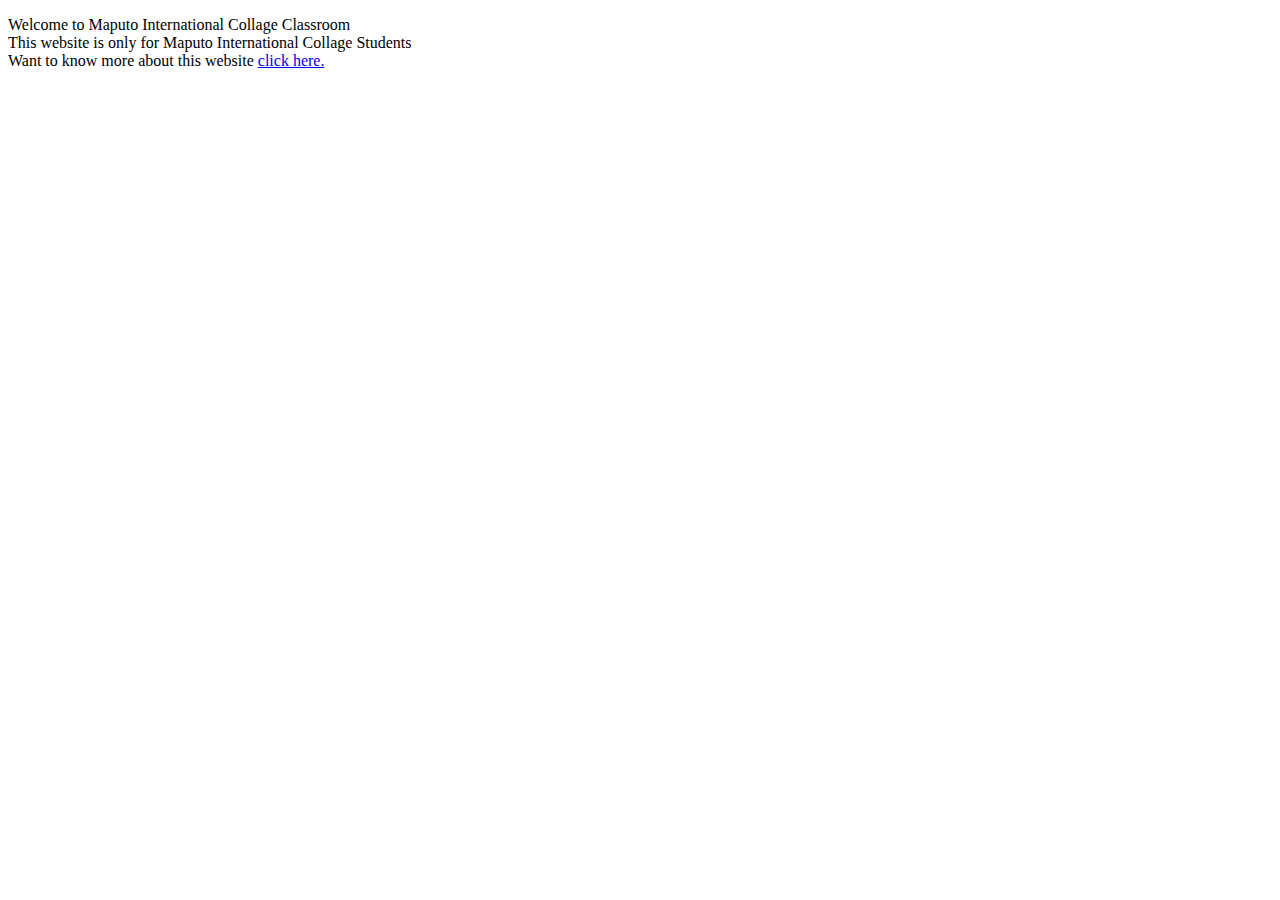
==== index.html @ ebc82257 "Add files via upload" ====
<!DOCTYPE html>
<html lang="en">
<head>
    <title>Home Page</title>
    <meta charset="utf-8">
    <meta name="viewport" content="width=device-width, initial-scale=1">    
    <link rel="icon" href="./Assets/Icon/icon.jpg" type="image/jpg">
    <meta content="title" content="Home Page">
    <meta name="description" content="Maputo International Collage Private Classroom">
    <meta content="author" content="Maputo International Collage">
    <meta content="keywords" content="MIC Classroom, Maputo International Collage Classroom">
<!--Load Files need for this page-->
    <script src="./Js/home.js"  ></script>
    <link rel="stylesheet" href="./Css/home.css" type="text/css">
</head>
<body>
<p>Welcome to Maputo International Collage Classroom<br>This website is only for Maputo International Collage Students<br>Want to know more about this website <a href="about.html">click here.</a></p>
</body>
</html>
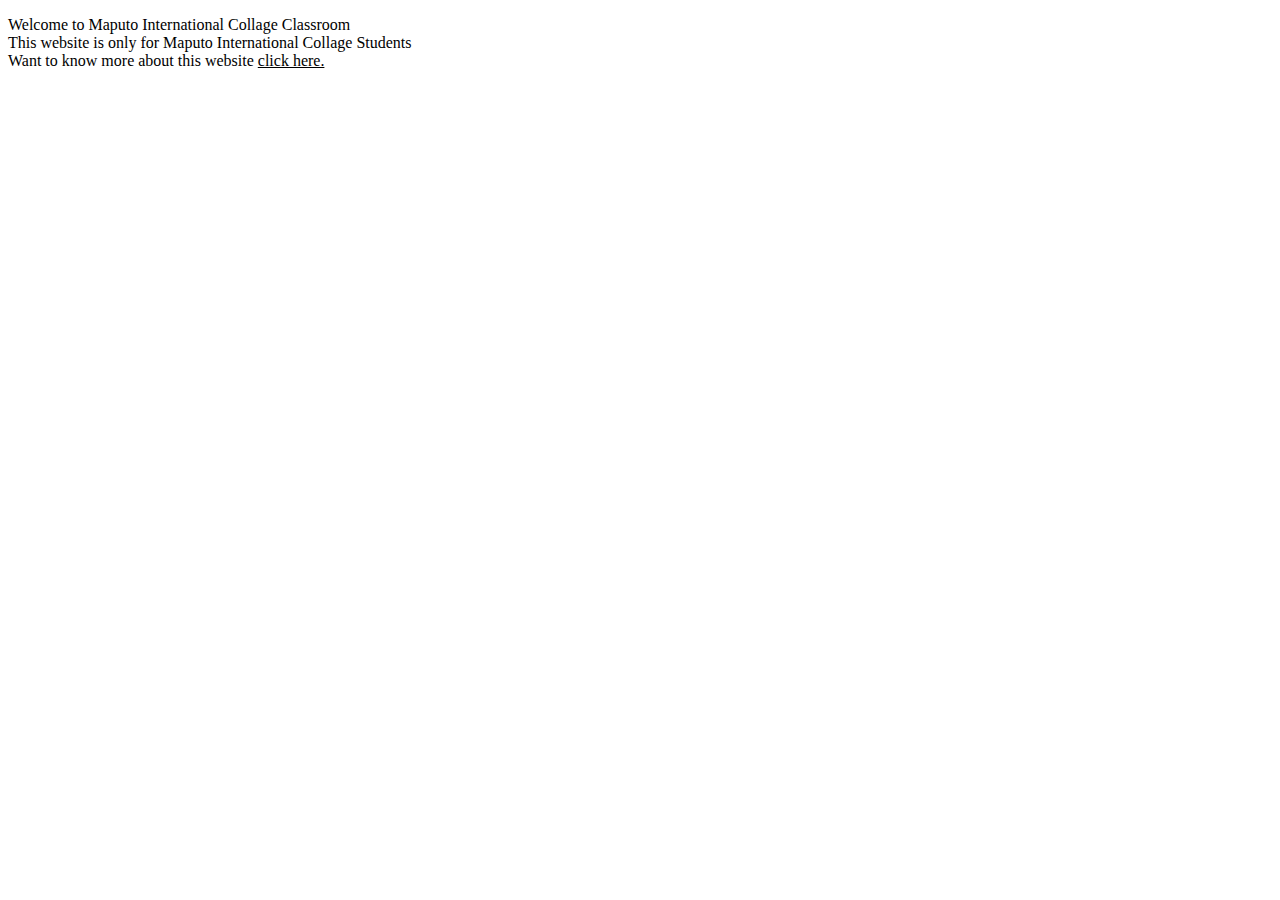
==== commit 6337c81a: "Update" ====
--- a/index.html
+++ b/index.html
@@ -6,14 +6,23 @@
     <meta name="viewport" content="width=device-width, initial-scale=1">    
     <link rel="icon" href="./Assets/Icon/icon.jpg" type="image/jpg">
     <meta content="title" content="Home Page">
-    <meta name="description" content="Maputo International Collage Private Classroom">
-    <meta content="author" content="Maputo International Collage">
+    <meta name="description" content="Maputo International Collage Classroom">
+    <meta content="author" content="Maputo International Collage Student">
     <meta content="keywords" content="MIC Classroom, Maputo International Collage Classroom">
 <!--Load Files need for this page-->
     <script src="./Js/home.js"  ></script>
     <link rel="stylesheet" href="./Css/home.css" type="text/css">
+    <link rel="stylesheet" href="./Css/Auto/detect-mode.css">
 </head>
 <body>
+<noscript>
+Oh No! You disable javascript access<br>Don`t know how to enable javascript? <a href="./how-to/enable-javascipt.html">Click here</a>
+<style type="text/css">
+        #main-content { display: none;}
+</style>
+</noscript>
+<div id="main-content">
 <p>Welcome to Maputo International Collage Classroom<br>This website is only for Maputo International Collage Students<br>Want to know more about this website <a href="about.html">click here.</a></p>
+</div>
 </body>
 </html>--- a/Css/Auto/detect-mode.css
+++ b/Css/Auto/detect-mode.css
@@ -0,0 +1,33 @@
+@media (prefers-color-scheme: light) {
+    body {
+      background-color: white;
+      color: black;
+      }
+    a:link {
+        color: black;
+        background-color: transparent;
+        text-decoration: underline;
+      }
+    a:hover {
+        color: red;
+        background-color: transparent;
+        text-decoration: underline;
+      }
+  }
+  @media (prefers-color-scheme: dark) {
+    body {
+      background-color: black;
+      color: white;
+      }
+    a:link {
+      color: white;
+      background-color: transparent;
+      text-decoration: underline;
+    }
+    a:hover {
+      color: red;
+      background-color: transparent;
+      text-decoration: underline;
+    }
+  }
+  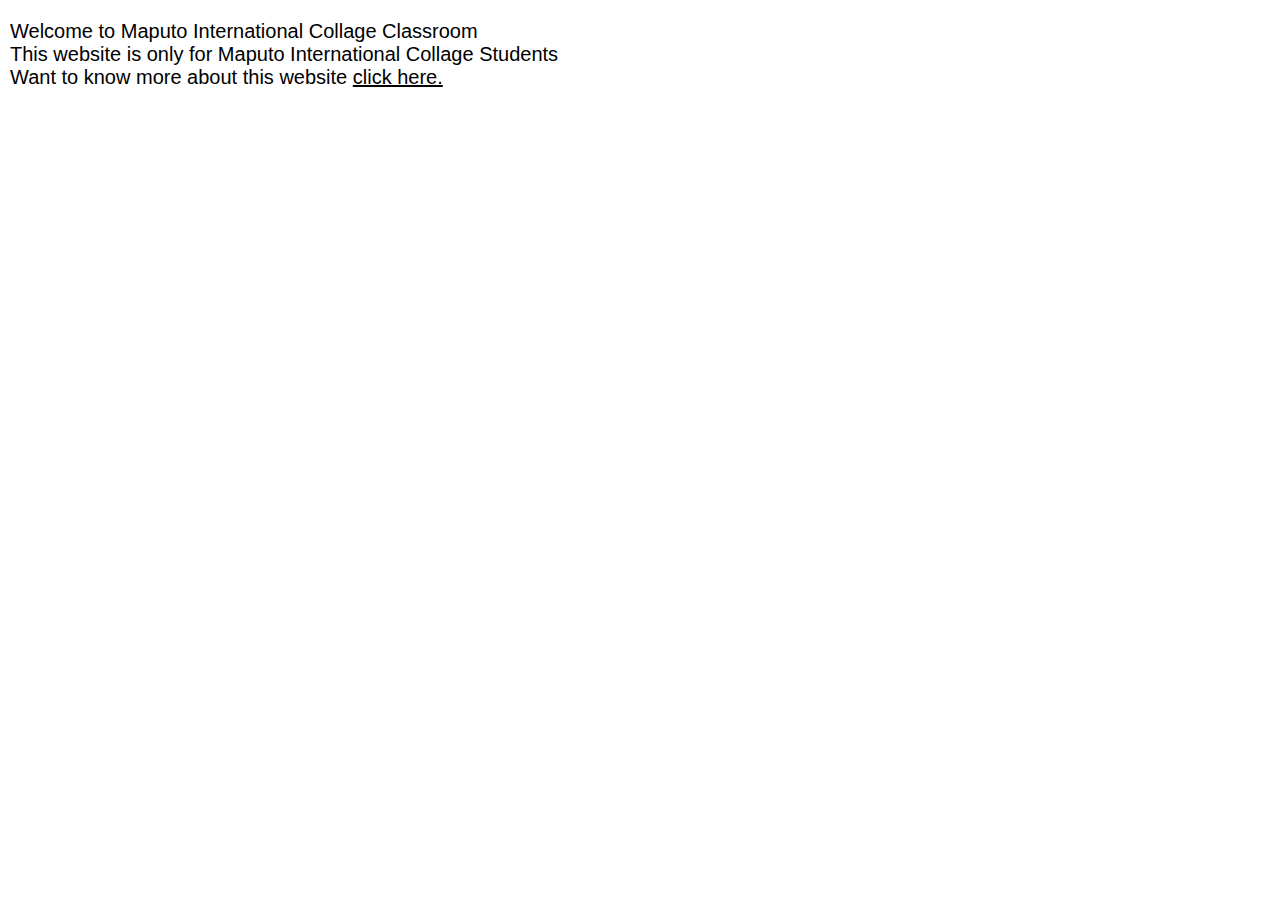
==== commit ef9d6d33: "Add files via upload" ====
--- a/index.html
+++ b/index.html
@@ -9,20 +9,22 @@
     <meta name="description" content="Maputo International Collage Classroom">
     <meta content="author" content="Maputo International Collage Student">
     <meta content="keywords" content="MIC Classroom, Maputo International Collage Classroom">
-<!--Load Files need for this page-->
+    <!-- Load local javascript file to the page -->
     <script src="./Js/home.js"  ></script>
-    <link rel="stylesheet" href="./Css/home.css" type="text/css">
-    <link rel="stylesheet" href="./Css/Auto/detect-mode.css">
+    <!-- Local style sheet files to the page -->
+    <link rel="stylesheet" type="text/css" href="./Css/home.css">
+    <link rel="stylesheet" type="text/css" href="./Css/Auto/detect-mode.css">
+    <link rel="stylesheet" type="text/css" href="./Css/Auto/disabled.css">
+    <link rel="stylesheet" type="text/css" href="./Css/Auto/style.css">
 </head>
 <body>
+<!-- If the browser javascript is disable shows this on the top -->
 <noscript>
-Oh No! You disable javascript access<br>Don`t know how to enable javascript? <a href="./how-to/enable-javascipt.html">Click here</a>
-<style type="text/css">
-        #main-content { display: none;}
+<p id="disable-js">
+Enable Javascript in your browser of better experience. <a href="./how-to/enable-javascipt.html">Here is how.</a>
+</p>
 </style>
 </noscript>
-<div id="main-content">
 <p>Welcome to Maputo International Collage Classroom<br>This website is only for Maputo International Collage Students<br>Want to know more about this website <a href="about.html">click here.</a></p>
-</div>
 </body>
 </html>--- a/Css/Auto/detect-mode.css
+++ b/Css/Auto/detect-mode.css
@@ -3,7 +3,7 @@
       background-color: white;
       color: black;
       }
-    a:link {
+    a {
         color: black;
         background-color: transparent;
         text-decoration: underline;
@@ -19,7 +19,7 @@
       background-color: black;
       color: white;
       }
-    a:link {
+    a {
       color: white;
       background-color: transparent;
       text-decoration: underline;
--- a/Css/Auto/disabled.css
+++ b/Css/Auto/disabled.css
@@ -0,0 +1,7 @@
+#disable-js {
+    margin: 0%;
+    padding: 15px 12px;
+    background-color: #FFC107;
+    text-align: center;
+    font-size: 20px;
+}--- a/Css/Auto/style.css
+++ b/Css/Auto/style.css
@@ -0,0 +1,5 @@
+body {
+    font-size: 20px;
+    font-family: "Arial";
+    margin: 10px;
+}
